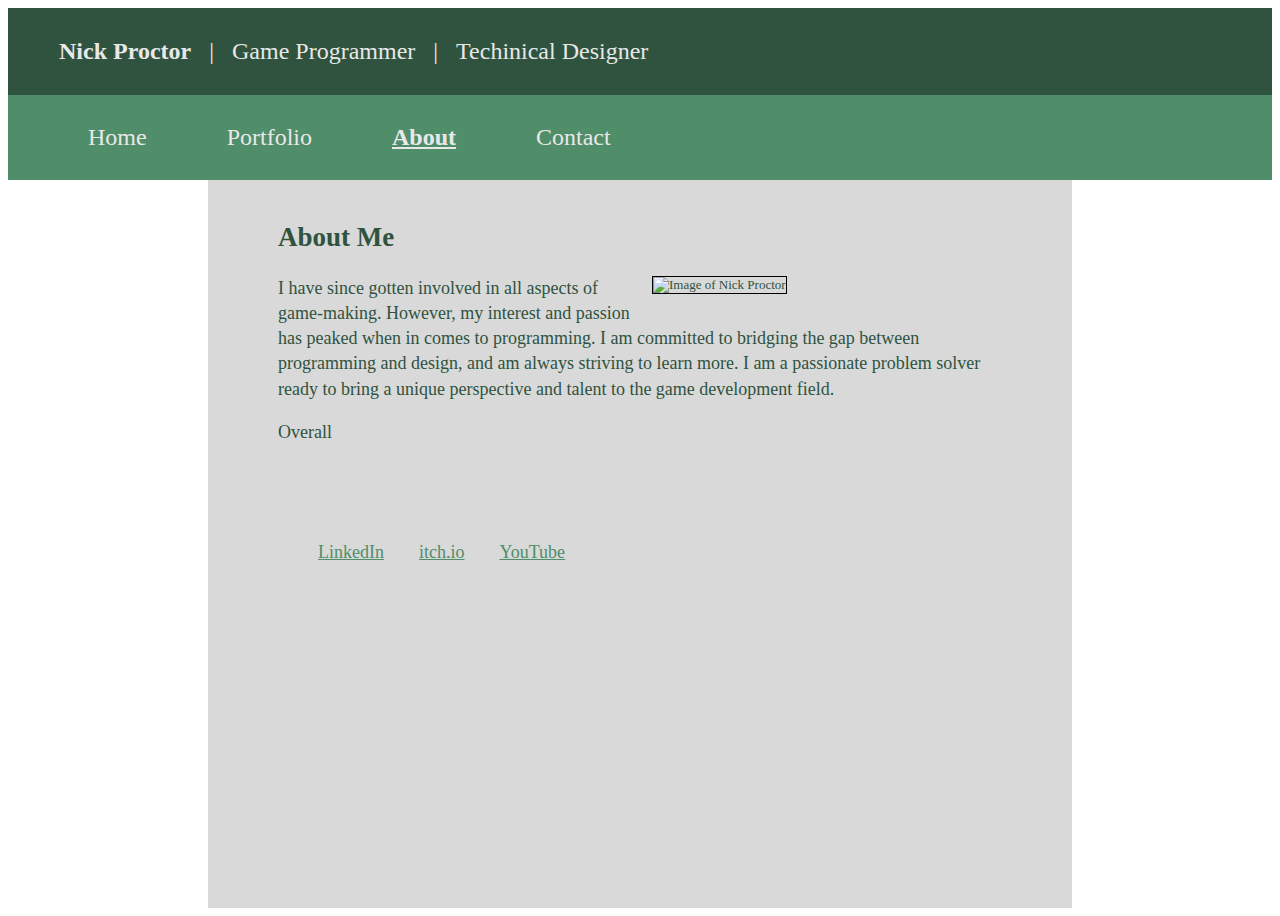
==== about.html @ 1d365d00 "portfolio implementation" ====
<!DOCTYPE html>
<html lang="en">
<head>
    <meta charset="UTF-8">
    <meta name="viewport" content="width=device-width, initial-scale=1.0">
    <meta http-equiv="X-UA-Compatible" content="ie=edge">
    <title>Nick Proctor</title>
    <link rel="stylesheet" href="style.css">
</head>
<body>

  <div class="flex-container-titles">
    <ul class="flex-titles">
      <li><b>Nick Proctor </b></li>
      <li> | </li>
      <li>Game Programmer</li>
      <li> | </li>
      <li>Techinical Designer</li>
    </ul>
  </div>

  <div class="flex-container-links">
    <ul class="flex-links">
      <li><a href="index.html">Home</a></li>
      <li><a href="portfolio.html">Portfolio</a></li>
      <li><a href="about.html"><b><u>About</u></b></a></li>
      <li><a href="contact.html">Contact</a></li>
    </ul>
  </div>
  
  <div class="main-body">
  <section id="title-body">
    <h2>About Me</h2>
    <div class="floatright">
      <img alt="Image of Nick Proctor" src="images/nickproctor2.jpg">
    </div>
    <article class="text-body">
      <p>
        I have since gotten involved in all aspects of game-making. However, my interest and 
        passion has peaked when in comes to programming. I am committed to bridging the gap between 
        programming and design, and am always striving to learn more. I am a passionate problem solver 
        ready to bring a unique perspective and talent to the game development field.
      </p>
      <p>
        Overall 
      </p>
      <br>
      <br>
      <br>

    </article>

      

      

      
  </section>
  <div class="flex-container-social-links">
    <ul class="flex-links-social">
      <li><a href="https://www.linkedin.com/in/nick-proctor-8b6729255/"><u>LinkedIn</u></a></li>
      <li><a href="https://fun177.itch.io/"><u>itch.io</u></a></li>
      <li><a href="https://www.youtube.com/channel/UChdqOM8XdVRAlc3vTRKBf8Q"><u>YouTube</u></a></li>
    </ul>
  </div>
</div>
</body>
</html>
---- style.css ----
html {
    background: #ffffff;
}

body {
    font-family: 'Times New Roman', Times, serif;
    color: #2f533e;
    height: 100vh;
    display: flex;
    flex-direction: column;
}

.main-body {
    flex: 1;
    margin-left: 200px;
    margin-right: 200px;
    padding-top: 20px;
    padding-right: 70px;
    padding-left: 70px;
    background: #d9d9d9;
}

header {
    background: #ccc;
}

h1 {
    font-size: 3em;
    margin: 0;
}

p {
    line-height: 1.4em;
}

img.no-float {
    float: none;
}

.floatright {
    font-size: small;
    float: right;
    width: 350px;
    margin: 0 0 10px 10px;
}

.floatright img {
    width: 100%;
    height: auto;
    border: 1px solid #000;
}

.floatleft {
    font-size: small;
    float: left;
    width: 350px;
    padding-right: 25px;
    margin: 0 0 10px 0;
}

.floatleft img {
    width: 100%;
    height: auto;
    border: 1px solid #000;
}

.titleleft {
    padding-left: 700px;
}

.flex-container-titles {
    display: flex;
    justify-content: space-between;
    align-items: center;
    background: #2f533e;
    font-size: x-large;
    position: sticky;
    top: 0;
}

.flex-container-links {
    display: flex;
    justify-content: space-between;
    align-items: center;
    background: #508D69;
    font-size: x-large;
    position: sticky;
    top: 0;
}

.flex-titles {
    list-style: none;
    display: flex;
    color: #e8e8e8;
    background-color: #2f533e;
}

.flex-titles li {
    margin-left: 5px;
    margin-right: 1px;
    padding: 6px;
}

.flex-links {
    list-style: none;
    display: flex;
}

.flex-links li {
    margin-left: 35px;
    margin-right: 35px;
    padding: 5px;
}

.flex-container-social-links a {
    display: flex;
    justify-content: space-between;
    align-items: center;
    font-size: large;
    top: 0;
    color: #508D69;
}

.flex-links-social li a {
    margin-right: 35px;
    color: #508D69;
}

.flex-links-social {
    list-style: none;
    display: flex;
}

a {
    color: #e8e8e8;
    text-decoration: none;
  }

#title-body {
    font-size: large;
}

.blog-post {
    border-bottom: 2px dotted #505050;
}

.form-example {
    background: #727070;
    padding-top: 10px;
    margin-top: 10px;
    padding-bottom: 10px;
    margin-bottom: 10px;
    padding-right: 10px;
    padding-left: 10px;
}

.contact-form {
    margin: 20px;
}

.form-contact {
    margin-bottom: 20px;
}

label {
    vertical-align: top;
    margin-bottom: 5px;
  }

table {
    margin-bottom: 10px;
}

table tr {
    margin-right: 5px;
    margin-left: 5px;
}
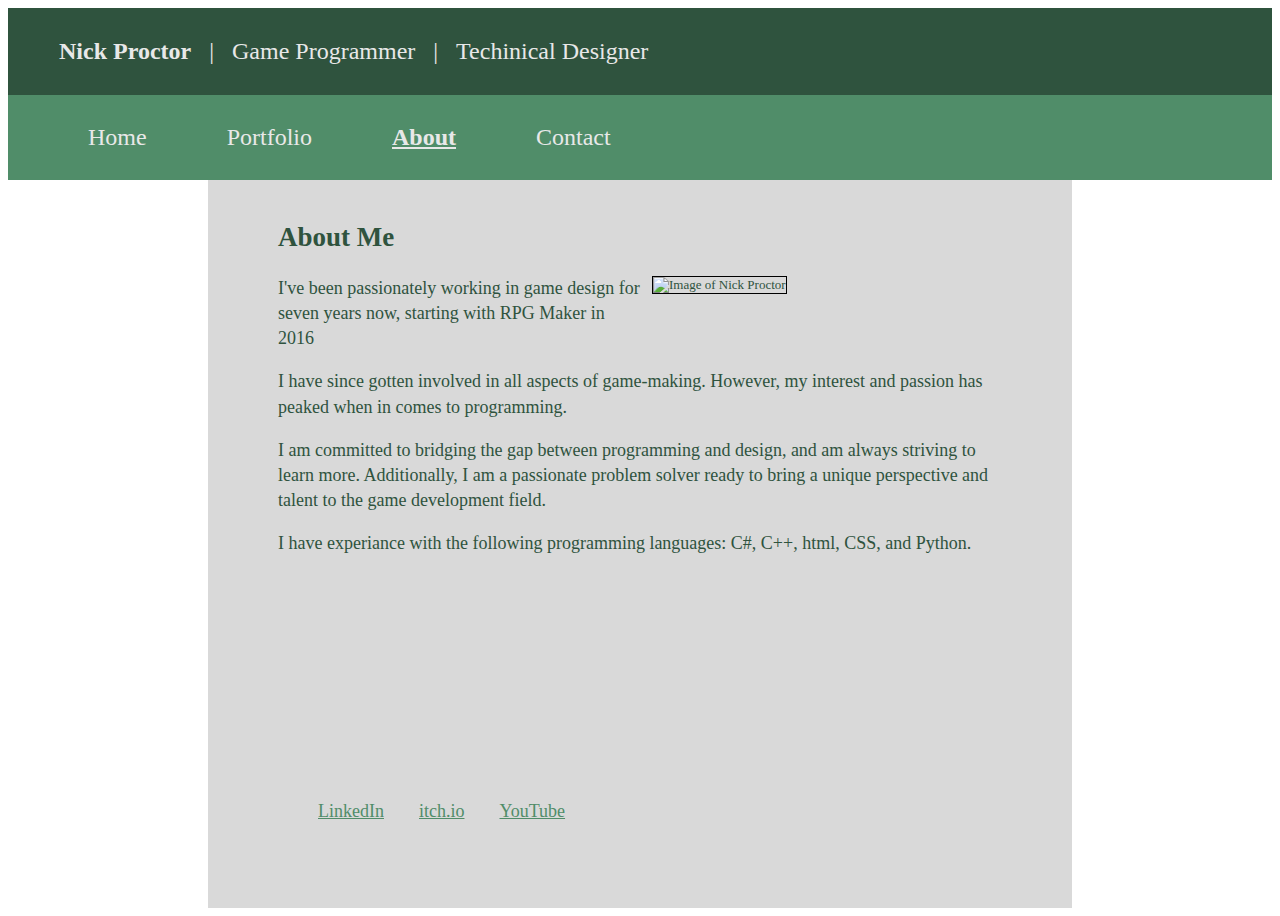
==== commit 90344156: "updates" ====
--- a/about.html
+++ b/about.html
@@ -36,14 +36,22 @@
     </div>
     <article class="text-body">
       <p>
-        I have since gotten involved in all aspects of game-making. However, my interest and 
-        passion has peaked when in comes to programming. I am committed to bridging the gap between 
-        programming and design, and am always striving to learn more. I am a passionate problem solver 
-        ready to bring a unique perspective and talent to the game development field.
+        I've been passionately working in game design for seven years now, starting with RPG Maker in 2016 
       </p>
       <p>
-        Overall 
+        I have since gotten involved in all aspects of game-making. However, my interest and 
+        passion has peaked when in comes to programming. 
       </p>
+      <p> 
+        I am committed to bridging the gap between programming and design, and am always 
+        striving to learn more. Additionally, I am a passionate problem solver ready to bring a unique perspective 
+        and talent to the game development field.
+      </p>
+
+      <p> 
+        I have experiance with the following programming languages: C#, C++, html, CSS, and Python.
+      </p>
+
       <br>
       <br>
       <br>
@@ -51,9 +59,13 @@
     </article>
 
       
-
-      
-
+  <br>
+  <br>
+  <br>
+  <br>
+  <br>
+  <br>
+  <br>
       
   </section>
   <div class="flex-container-social-links">
--- a/style.css
+++ b/style.css
@@ -174,4 +174,10 @@
 table tr {
     margin-right: 5px;
     margin-left: 5px;
+}
+
+.imagegallery img {
+    width: 280px;
+    height: auto;
+    border: 1px solid #000;
 }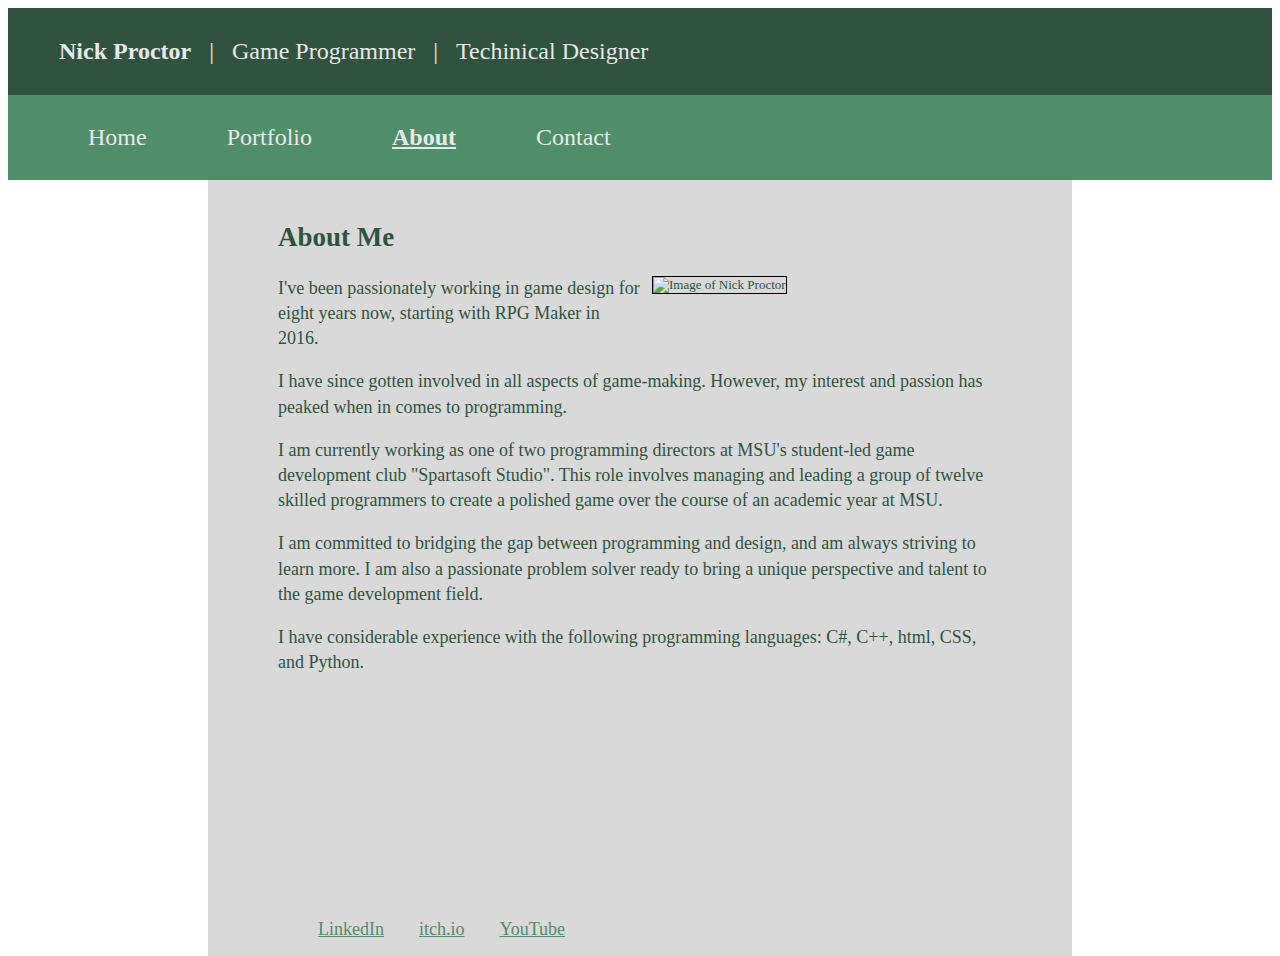
==== commit fc5c97b2: "Updated portfolio" ====
--- a/about.html
+++ b/about.html
@@ -34,29 +34,36 @@
     <div class="floatright">
       <img alt="Image of Nick Proctor" src="images/nickproctor2.jpg">
     </div>
-    <article class="text-body">
+    <div class="text-body">
       <p>
-        I've been passionately working in game design for seven years now, starting with RPG Maker in 2016 
+        I've been passionately working in game design for eight years now, starting with RPG Maker in 2016.
       </p>
       <p>
         I have since gotten involved in all aspects of game-making. However, my interest and 
         passion has peaked when in comes to programming. 
       </p>
+
+      <p> 
+        I am currently working as one of two programming directors at MSU's student-led game development club "Spartasoft Studio".
+        This role involves managing and leading a group of twelve skilled programmers to create a polished game over the course of
+        an academic year at MSU.
+      </p>
+
       <p> 
         I am committed to bridging the gap between programming and design, and am always 
-        striving to learn more. Additionally, I am a passionate problem solver ready to bring a unique perspective 
+        striving to learn more. I am also a passionate problem solver ready to bring a unique perspective 
         and talent to the game development field.
       </p>
 
       <p> 
-        I have experiance with the following programming languages: C#, C++, html, CSS, and Python.
+        I have considerable experience with the following programming languages: C#, C++, html, CSS, and Python.
       </p>
 
       <br>
       <br>
       <br>
 
-    </article>
+    </div>
 
       
   <br>
--- a/style.css
+++ b/style.css
@@ -65,7 +65,11 @@
 }
 
 .titleleft {
-    padding-left: 700px;
+    padding-left: 0px;
+}
+
+.titleright {
+    padding-left: 1000px;
 }
 
 .flex-container-titles {
